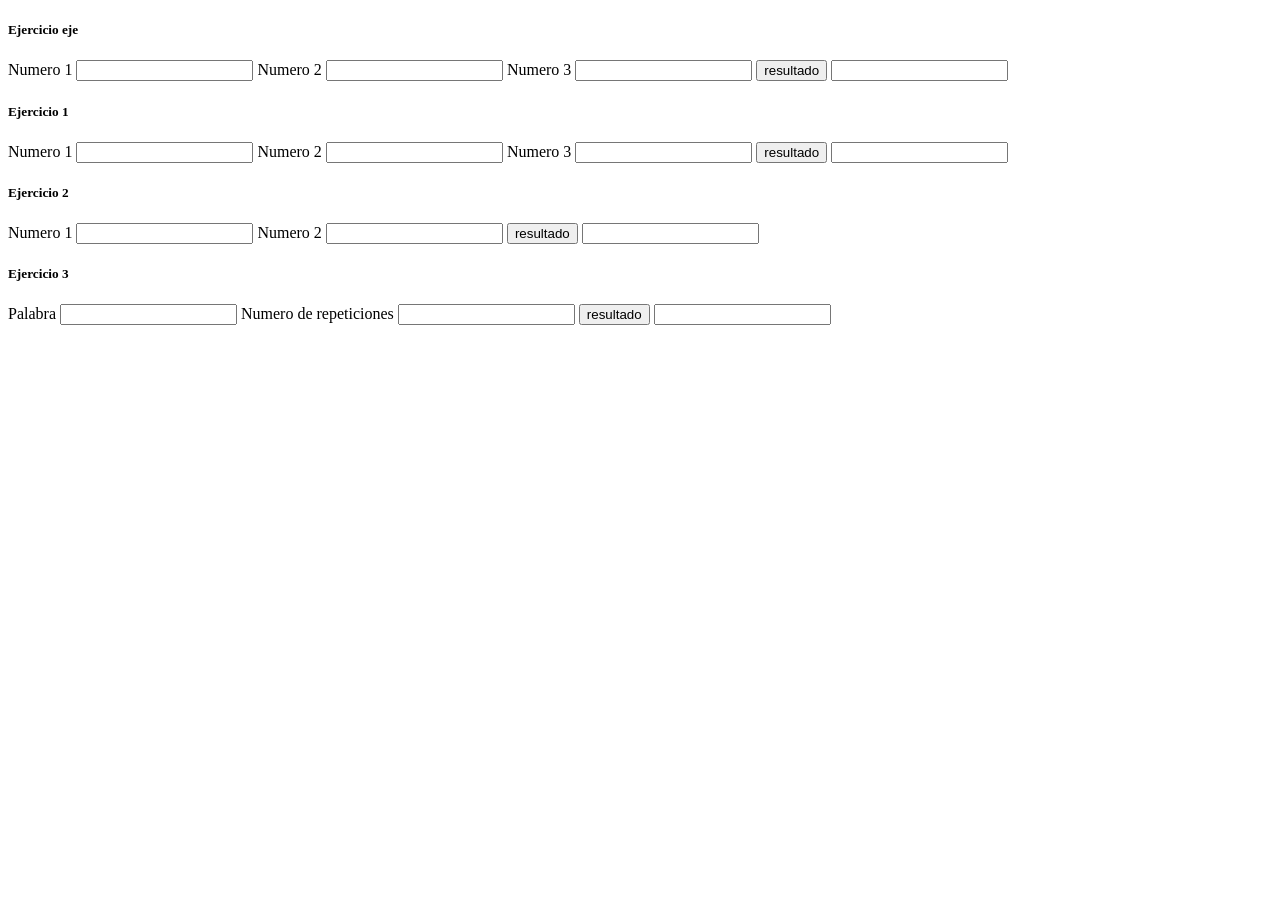
==== pages/TP.html @ 7de0a082 "Tp de ejercicios" ====
<!DOCTYPE html>
<html lang="en">
<head>
    <meta charset="UTF-8">
    <meta http-equiv="X-UA-Compatible" content="IE=edge">
    <meta name="viewport" content="width=device-width, initial-scale=1.0">
    <title>TPJS</title>
</head>
<body>
    
    <h5>Ejercicio eje</h5>

    <label for="eje_n1">Numero 1</label>
    <input type="number" id="eje_n1">

    <label for="eje_n2">Numero 2</label>
    <input type="number" id="eje_n2">

    <label for="eje_n3">Numero 3</label>
    <input type="number" id="eje_n3">

    <button onclick="func_ej()">resultado</button>

    <label for="ej_resul"></label>
    <input type="text" id="ej_resul">

    <script>
        function func_ej1(){
            // alert("me ejecuto dentro de una funcion")
            let eje_n1 = parseFloat(document.getElementById("eje_n1").value);
            let eje_n2 = parseFloat(document.getElementById("eje_n2").value);
            let eje_n3 = parseFloat(document.getElementById("eje_n3").value);

            const suma = eje_n1 + eje_n2 + eje_n3;
            document.getElementById("ej_resul").value = suma;
        }
    </script>

<h5>Ejercicio 1</h5>

<label for="eje1_n1">Numero 1</label>
<input type="number" id="eje1_n1">

<label for="eje1_n2">Numero 2</label>
<input type="number" id="eje1_n2">

<label for="eje1_n3">Numero 3</label>
<input type="number" id="eje1_n3">

<button onclick="func_ej1()">resultado</button>

<label for="ej1_resul"></label>
<input type="text" id="ej1_resul">

<script>
    function func_ej1(){

        let eje1_n1 = parseFloat(document.getElementById("eje1_n1").value);
        let eje1_n2 = parseFloat(document.getElementById("eje1_n2").value);
        let eje1_n3 = parseFloat(document.getElementById("eje1_n3").value);

        if ((eje_n1>eje_n2)&& (eje_n1>eje_n3)){
         document.getElementById("eje1_resul").value= "El mayor es el primer numero"}
         if ((eje_n2>eje_n1)&& (eje_n2>eje_n3)){
         document.getElementById("eje1_resul").value= "El mayor es el segundo numero"}
         if ((eje_n3>n2)&& (eje_n3>eje_n1)){
         document.getElementById("eje1_resul").value= "El mayor es el tercer numero"}
        
        }
    
         
</script>

<h5>Ejercicio 2</h5>

<label for="eje2_n1">Numero 1</label>
<input type="number" id="eje2_n1">

<label for="eje2_n2">Numero 2</label>
<input type="number" id="eje2_n2">

<button onclick="func_ej2()">resultado</button>

<label for="ej2_resul"></label>
<input type="text" id="ej2_resul">

<script>
    function func_ej2(){
        
        let eje2_n1 = parseFloat(document.getElementById("eje2_n1").value);
        let eje2_n2 = parseFloat(document.getElementById("eje2_n2").value);
        
        const suma = eje2_n1 + eje2_n2;
        document.getElementById("ej2_resul").value = suma;
    }
</script>

<h5>Ejercicio 3</h5>

<label for="eje3_p">Palabra</label>
<input type="text" id="eje3_p">

<label for="eje3_n1">Numero de repeticiones</label>
<input type="number" id="eje_n1">

<button onclick="func_ej3()">resultado</button>

<label for="ej3_resul"></label>
<input type="text" id="ej3_resul">

<script>
    function func_ej3(){
        let ej3_resul = 0
        for (let index = 0; index < 4; index++) {
            
            
        }
        
        alert(ej3_resul)
    
    }
</script>










</body>
</html>
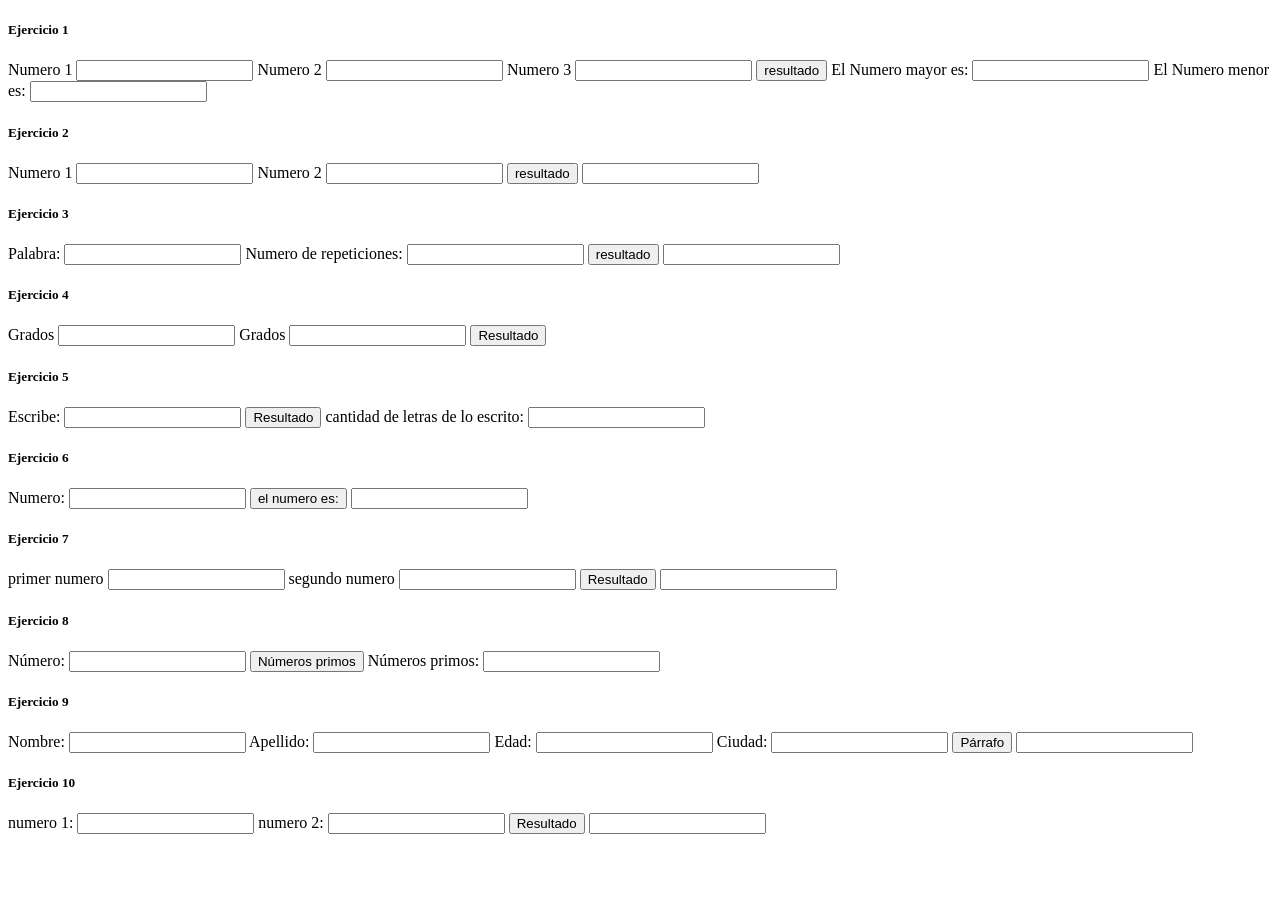
==== commit 4be4c91a: "correccion de ejercicios" ====
--- a/pages/TP.html
+++ b/pages/TP.html
@@ -5,122 +5,150 @@
     <meta http-equiv="X-UA-Compatible" content="IE=edge">
     <meta name="viewport" content="width=device-width, initial-scale=1.0">
     <title>TPJS</title>
+    <script src="../assets/JS/Funciones.js"></script>
 </head>
+
 <body>
-    
-    <h5>Ejercicio eje</h5>
 
-    <label for="eje_n1">Numero 1</label>
+    <h5>Ejercicio 1</h5>
+
+    <label for="eje1_n1">Numero 1</label>
+    <input type="number" id="eje1_n1">
+
+    <label for="eje1_n2">Numero 2</label>
+    <input type="number" id="eje1_n2">
+
+    <label for="eje1_n3">Numero 3</label>
+    <input type="number" id="eje1_n3">
+
+    <button onclick="func_ej1(),func_ej12()">resultado</button>
+
+    <label for="ej1_resul1">El Numero mayor es:</label>
+    <input type="text" id="ej1_resul1">
+
+    <label for="ej1_resul2">El Numero menor es:</label>
+    <input type="text" id="ej1_resul2">
+
+
+    <h5>Ejercicio 2</h5>
+
+    <label for="eje2_n1">Numero 1</label>
+    <input type="number" id="eje2_n1">
+
+    <label for="eje2_n2">Numero 2</label>
+    <input type="number" id="eje2_n2">
+
+    <button onclick="func_ej2()">resultado</button>
+
+    <label for="ej2_resul"></label>
+    <input type="text" id="ej2_resul">
+ 
+
+    <h5>Ejercicio 3</h5>
+
+    <label for="eje3_p">Palabra:</label>
+    <input type="text" id="eje3_p">
+
+    <label for="eje3_n1">Numero de repeticiones:</label>
     <input type="number" id="eje_n1">
 
-    <label for="eje_n2">Numero 2</label>
-    <input type="number" id="eje_n2">
+    <button onclick="func_ej3()">resultado</button>
 
-    <label for="eje_n3">Numero 3</label>
-    <input type="number" id="eje_n3">
+    <label for="ej3_resul"></label>
+    <input type="text" id="ej3_resul">
 
-    <button onclick="func_ej()">resultado</button>
+    <h5>Ejercicio 4</h5>
 
-    <label for="ej_resul"></label>
-    <input type="text" id="ej_resul">
+    <label for="eje4_num1">Grados</label>
+    <input type="number" id="eje4_num1">
 
-    <script>
-        function func_ej1(){
-            // alert("me ejecuto dentro de una funcion")
-            let eje_n1 = parseFloat(document.getElementById("eje_n1").value);
-            let eje_n2 = parseFloat(document.getElementById("eje_n2").value);
-            let eje_n3 = parseFloat(document.getElementById("eje_n3").value);
+    <label for="eje4_num2">Grados</label>
+    <input type="number" id="eje4_num2">
 
-            const suma = eje_n1 + eje_n2 + eje_n3;
-            document.getElementById("ej_resul").value = suma;
-        }
-    </script>
+    <button onclick="func_eje4()">Resultado</button>
 
-<h5>Ejercicio 1</h5>
 
-<label for="eje1_n1">Numero 1</label>
-<input type="number" id="eje1_n1">
+    <h5>Ejercicio 5</h5>
 
-<label for="eje1_n2">Numero 2</label>
-<input type="number" id="eje1_n2">
+    <label for="eje5_p">Escribe:</label>
+    <input type="text" id="eje5_p">
 
-<label for="eje1_n3">Numero 3</label>
-<input type="number" id="eje1_n3">
+    <button onclick="func_eje5()">Resultado</button>
 
-<button onclick="func_ej1()">resultado</button>
+    <label form="canti_letras">cantidad de letras de lo escrito:</label>
+    <input type="text" id="canti_letras">
 
-<label for="ej1_resul"></label>
-<input type="text" id="ej1_resul">
+    <h5>Ejercicio 6</h5>
 
-<script>
-    function func_ej1(){
+    <label for="eje6_num">Numero:</label>
+    <input type="number" id="eje6_num">
 
-        let eje1_n1 = parseFloat(document.getElementById("eje1_n1").value);
-        let eje1_n2 = parseFloat(document.getElementById("eje1_n2").value);
-        let eje1_n3 = parseFloat(document.getElementById("eje1_n3").value);
+    <button onclick="func_eje6()">el numero es: </button>
+    <input type="text" id="resul_num" >
 
-        if ((eje_n1>eje_n2)&& (eje_n1>eje_n3)){
-         document.getElementById("eje1_resul").value= "El mayor es el primer numero"}
-         if ((eje_n2>eje_n1)&& (eje_n2>eje_n3)){
-         document.getElementById("eje1_resul").value= "El mayor es el segundo numero"}
-         if ((eje_n3>n2)&& (eje_n3>eje_n1)){
-         document.getElementById("eje1_resul").value= "El mayor es el tercer numero"}
-        
-        }
+    <h5>Ejercicio 7</h5>
+
+    <label for= "eje7_num1">primer numero</label>
+    <input type="number" id="eje7_num1">
+
+    <label for= "eje7_num2">segundo numero</label>
+    <input type="number" id="eje7_num2">
+
+    <button onclick="func_eje7()">Resultado</button>
+    <input type="number" id="ej7_resul">
+
+    <h5>Ejercicio 8</h5>
+
+    <label form="eje8_Num">Número:</label>
+    <input type="number" id="eje8_Num">
+
+    <button onclick="func_eje8()">Números primos</button>
     
-         
-</script>
+    <label form="num_prim">Números primos:</label>
+    <input type="number" id="num_prim">
 
-<h5>Ejercicio 2</h5>
+    <h5>Ejercicio 9</h5>
 
-<label for="eje2_n1">Numero 1</label>
-<input type="number" id="eje2_n1">
+    <label form="eje9_nom">Nombre:</label>
+    <input type="text" id="eje9_nom">
 
-<label for="eje2_n2">Numero 2</label>
-<input type="number" id="eje2_n2">
+    <label form="eje9_apell">Apellido:</label>
+    <input type="text" id="eje9_apell">
 
-<button onclick="func_ej2()">resultado</button>
+    <label form="eje9_edad">Edad:</label>
+    <input type="number" id="eje9_edad">
 
-<label for="ej2_resul"></label>
-<input type="text" id="ej2_resul">
+    <label form="eje9_ciu">Ciudad:</label>
+    <input type="text" id="eje9_ciu">
 
-<script>
-    function func_ej2(){
-        
-        let eje2_n1 = parseFloat(document.getElementById("eje2_n1").value);
-        let eje2_n2 = parseFloat(document.getElementById("eje2_n2").value);
-        
-        const suma = eje2_n1 + eje2_n2;
-        document.getElementById("ej2_resul").value = suma;
-    }
-</script>
+    <button onclick="func_eje9()">Párrafo</button>
+    <input type="text" id="eje9_parra">
 
-<h5>Ejercicio 3</h5>
+    <h5>Ejercicio 10</h5>
 
-<label for="eje3_p">Palabra</label>
-<input type="text" id="eje3_p">
+    <label form="eje10_num1">numero 1:</label>
+    <input type="number" id="eje10_num1">
 
-<label for="eje3_n1">Numero de repeticiones</label>
-<input type="number" id="eje_n1">
+    <label form="eje10_num2">numero 2:</label>
+    <input type="number" id="eje10_num2">
 
-<button onclick="func_ej3()">resultado</button>
+    <button onclick="func_eje10()">Resultado</button>
 
-<label for="ej3_resul"></label>
-<input type="text" id="ej3_resul">
+    <label form="eje10_resul"></label>
+    <input type="number" id="eje10_resul">
+    
 
-<script>
-    function func_ej3(){
-        let ej3_resul = 0
-        for (let index = 0; index < 4; index++) {
-            
-            
-        }
-        
-        alert(ej3_resul)
+
+
+
     
-    }
-</script>
 
+    
+
+
+
+
+    
 
 
 
@@ -131,5 +159,7 @@
 
 
 </body>
+
+
 </html>
 
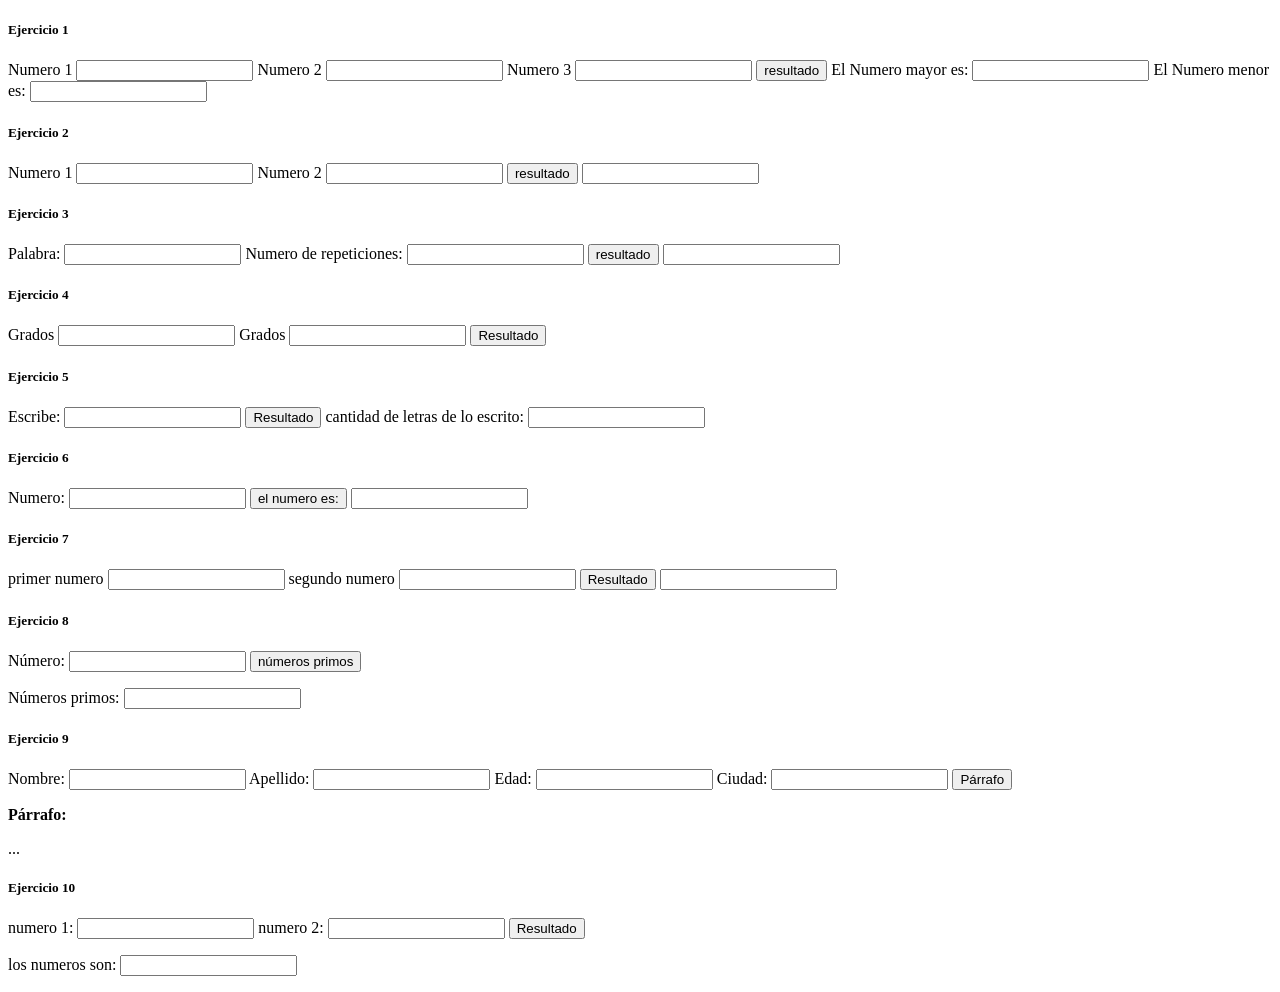
==== commit 8075ef66: "ejercicios que por error no subi" ====
--- a/pages/TP.html
+++ b/pages/TP.html
@@ -100,12 +100,14 @@
     <h5>Ejercicio 8</h5>
 
     <label form="eje8_Num">Número:</label>
-    <input type="number" id="eje8_Num">
+    <input type = "number" id="eje8_Numero">
 
-    <button onclick="func_eje8()">Números primos</button>
-    
-    <label form="num_prim">Números primos:</label>
-    <input type="number" id="num_prim">
+    <button onclick="func_eje8()">números primos</button>
+    <p>
+      <label form="num_prim">Números primos:</label>
+      <input id="num_primos">
+    </p>
+
 
     <h5>Ejercicio 9</h5>
 
@@ -122,7 +124,11 @@
     <input type="text" id="eje9_ciu">
 
     <button onclick="func_eje9()">Párrafo</button>
-    <input type="text" id="eje9_parra">
+    
+    <p>
+        <b>Párrafo:</b>
+    </p>
+    <p id="parraf">...</p>
 
     <h5>Ejercicio 10</h5>
 
@@ -134,10 +140,12 @@
 
     <button onclick="func_eje10()">Resultado</button>
 
-    <label form="eje10_resul"></label>
-    <input type="number" id="eje10_resul">
-    
+    <p>
+        <label form="eje10_resul">los numeros son:</label>
+        <input id="eje10_resultado" >
+    </p>
 
+          
 
 
 
